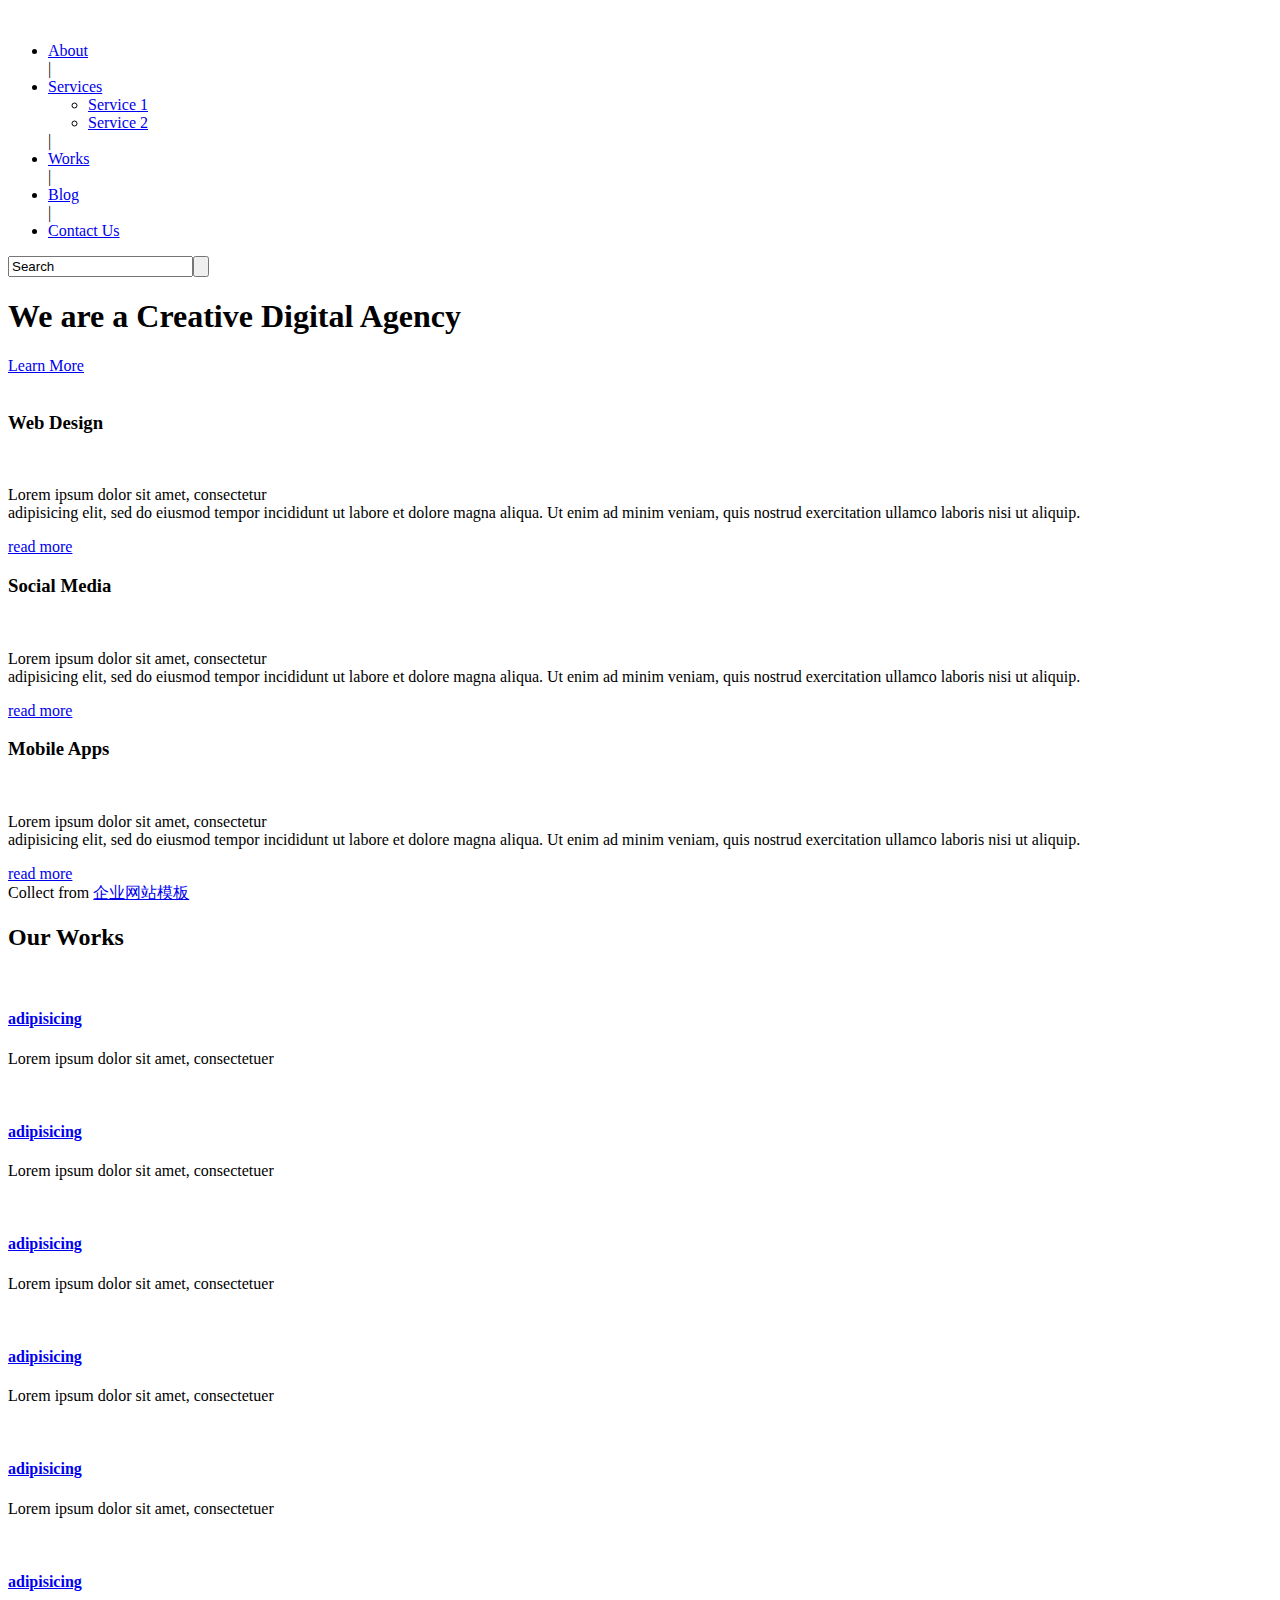
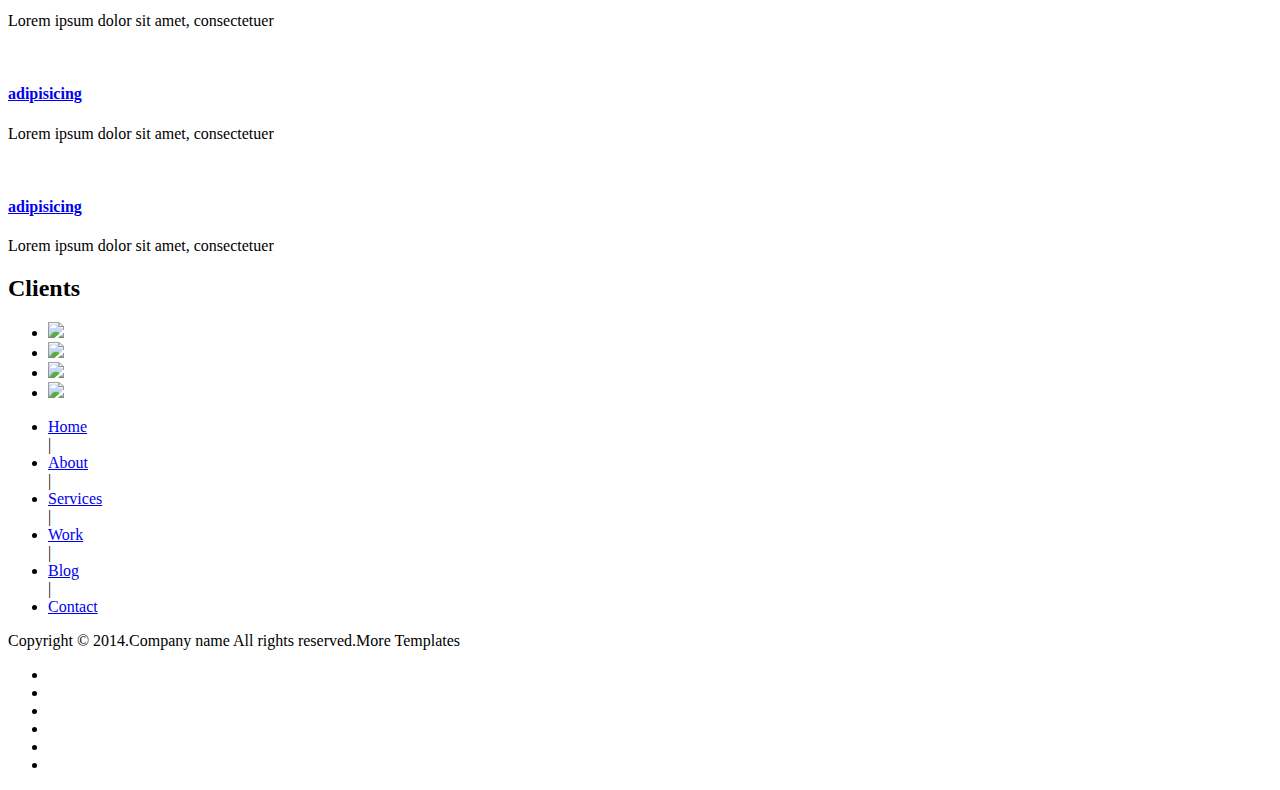
==== static/template/index.html @ 73702abd "update code" ====
<!DOCTYPE HTML>
<html>
<head>
<title>Home</title>
<meta name="viewport" content="width=device-width, initial-scale=1, maximum-scale=1">
<meta http-equiv="Content-Type" content="text/html; charset=utf-8" />
<link href="css/style.css" rel="stylesheet" type="text/css" media="all" />
<link href='http://fonts.googleapis.com/css?family=Open+Sans' rel='stylesheet' type='text/css'>
<!-- jQuery -->
<script type="text/javascript" src="js/jquery.min.js"></script>
<!-- Add fancyBox main JS and CSS files -->
<script src="js/jquery.magnific-popup.js" type="text/javascript"></script>
<link href="css/magnific-popup.css" rel="stylesheet" type="text/css">
		<script>
			$(document).ready(function() {
				$('.popup-with-zoom-anim').magnificPopup({
					type: 'inline',
					fixedContentPos: false,
					fixedBgPos: true,
					overflowY: 'auto',
					closeBtnInside: true,
					preloader: false,
					midClick: true,
					removalDelay: 300,
					mainClass: 'my-mfp-zoom-in'
			});
		});
		</script>
   <script src="js/jquery.hoverdir.js"></script>
		<script type="text/javascript">
			$(function() {
			
				$(' #da-thumbs > li ').each( function() { $(this).hoverdir({
					hoverDelay : 50,
					inverse : true
				}); } );

			});
    </script>
</head>
<body>
  <div class="header">	
      <div class="wrap"> 
          <div class="logo">
			 <a href="index.html"><img src="images/logo.png" alt=""/></a>
		  </div>
		  <div class="header-right">
			 <div id='cssmenu'>
				<ul>
				   <li><a href='about.html'><span>About</span></a></li> |
				   <li class='active'><a href='index.html'><span>Services</span></a> 
				       <ul>
				         <li class='has-sub'><a href='index.html'><span>Service 1</span></a></li>
				         <li class='has-sub'><a href='index.html'><span>Service 2</span></a></li>
				      </ul>
				   </li> |
				   <li class='has-sub'><a href='works.html'><span>Works</span></a></li> |
				   <li class='has-sub'><a href='blog.html'><span>Blog</span></a></li> |
				   <li class='last'><a href='contact.html'><span>Contact Us</span></a></li>
				</ul>
			 </div>
			 <div class="search_box">
				<form>
				   <input type="text" value="Search" onfocus="this.value = '';" onblur="if (this.value == '') {this.value = 'Search';}"><input type="submit" value="">
			    </form>
			 </div>
		   </div>
		   <div class="clear"></div>
      </div>
    </div>
	<div class="index-banner">
	  	<div class="wrap">
       	   <div class="wmuSlider example1">
			     <article style="position: absolute; width: 100%; opacity: 0;"> 
				   	<div class="banner-wrap">
						<div class="cont span_2_of_3">
						    <h1>We are a Creative Digital Agency</h1>
						</div>
						<div class="rsidebar span_1_of_3">
						  <div class="btn"><a href="works.html">Learn More</a></div>
						</div>
						<div class="clear"></div>
		    		</div>
					<div class="banner">
					     <img src="images/mac.png" alt=""/> 
					</div>
				 </article>
				 <article style="position: relative; width: 100%; opacity: 1;"> 
				   	<div class="banner-wrap">
						<div class="cont span_2_of_3">
						    <h1>We are a Creative Digital Agency</h1>
						</div>
						<div class="rsidebar span_1_of_3">
						  <div class="btn"><a href="works.html">Learn More</a></div>
						</div>
						<div class="clear"></div>
		    		</div>
						 <div class="banner">
						    <img src="images/mac1.png" alt=""/> 
						 </div>
				 </article>
				 <article style="position: absolute; width: 100%; opacity: 0;">
				   <div class="banner-wrap">
						<div class="cont span_2_of_3">
						    <h1>We are a Creative Digital Agency</h1>
						</div>
						<div class="rsidebar span_1_of_3">
						  <div class="btn"><a href="works.html">Learn More</a></div>
						</div>
						<div class="clear"></div>
		    		</div>
						 <div class="banner">
						    <img src="images/mac.png" alt=""/> 
						 </div>
				   </article>
				   <article style="position: absolute; width: 100%; opacity: 0;">
				   	 <div class="banner-wrap">
						<div class="cont span_2_of_3">
						    <h1>We are a Creative Digital Agency</h1>
						</div>
						<div class="rsidebar span_1_of_3">
						  <div class="btn"><a href="works.html">Learn More</a></div>
						</div>
						<div class="clear"></div>
		    		 </div>
						 <div class="banner">
						    <img src="images/mac1.png" alt=""/> 
						 </div>
				  </article>
				  <article style="position: absolute; width: 100%; opacity: 0;"> 
				   	<div class="banner-wrap">
						<div class="cont span_2_of_3">
						    <h1>We are a Creative Digital Agency</h1>
						</div>
						<div class="rsidebar span_1_of_3">
						  <div class="btn"><a href="works.html">Learn More</a></div>
						</div>
						<div class="clear"></div>
		    		</div>
						 <div class="banner">
						    <img src="images/mac.png" alt=""/> 
						 </div>
				</article>
				</div>
            </div>
            	 <script src="js/jquery.wmuSlider.js"></script> 
					<script>
       				     $('.example1').wmuSlider();         
   					</script> 	           	      
   		</div>
   		<div class="main">
		   <div class="wrap">
			 <div class="content-top">
				<div class="col_1_of_3 span_1_of_3">
					<h3>Web Design</h3>
					<img src="images/icon.png" alt=""/>
					<p>Lorem ipsum dolor sit amet, consectetur <br>adipisicing elit, sed do eiusmod tempor incididunt ut labore et dolore magna aliqua. Ut enim ad minim veniam, quis nostrud exercitation ullamco laboris nisi ut aliquip.</p>
					<div class="btn-link"><a href="#">read more</a></div>
				</div>
				<div class="col_1_of_3 span_1_of_3">
					<h3>Social Media</h3>
					<img src="images/icon1.png" alt=""/>
					<p>Lorem ipsum dolor sit amet, consectetur <br>adipisicing elit, sed do eiusmod tempor incididunt ut labore et dolore magna aliqua. Ut enim ad minim veniam, quis nostrud exercitation ullamco laboris nisi ut aliquip.</p>
					<div class="btn-link"><a href="#">read more</a></div>
				</div>
				<div class="col_1_of_3 span_1_of_3">
					<h3>Mobile Apps</h3>
					<img src="images/icon2.png" alt=""/>
					<p>Lorem ipsum dolor sit amet, consectetur <br>adipisicing elit, sed do eiusmod tempor incididunt ut labore et dolore magna aliqua. Ut enim ad minim veniam, quis nostrud exercitation ullamco laboris nisi ut aliquip.</p>
					<div class="btn-link"><a href="#">read more</a></div>
				</div>
			    <div class="clear"></div>
			</div>
		   </div>
		   <div class="tlinks">Collect from <a href="http://www.cssmoban.com/" >企业网站模板</a></div>
		<div class="content-bottom">
	      <div class="wrap">
	    	<h2 class="head">Our Works</h2>
			  <div class="bottom-box">
				<div class="col_1_of_4 span_1_of_4">
			     <a href="single.html" class="image" href="#">
				   <span class="rollover"></span>
				   <img class="imgborder" alt="" src="images/pic.jpg">			
                 </a>     
                     <div class="text"><h4><a href="#">adipisicing</a></h4>
						<p>Lorem ipsum dolor sit amet, consectetuer</p>
					</div>
				</div>
				<div class="col_1_of_4 span_1_of_4">
				   <a href="single.html" class="image" href="#">
				   <span class="rollover"></span>
				  <img class="imgborder" alt="" src="images/pic1.jpg">			
                 </a>   
					<div class="text"><h4><a href="#">adipisicing</a></h4>
						<p>Lorem ipsum dolor sit amet, consectetuer</p>
					</div>
				</div>
				<div class="col_1_of_4 span_1_of_4">
				 <a href="single.html" class="image" href="#">
				   <span class="rollover"></span>
				  <img class="imgborder" alt="" src="images/pic2.jpg">			
                 </a>   
					<div class="text"><h4><a href="#">adipisicing</a></h4>
						<p>Lorem ipsum dolor sit amet, consectetuer</p>
					</div>
				</div>
				<div class="col_1_of_4 span_1_of_4">
				 <a href="single.html" class="image" href="#">
				   <span class="rollover"></span>
				  <img class="imgborder" alt="" src="images/pic3.jpg">			
                 </a>   
					<div class="text"><h4><a href="#">adipisicing</a></h4>
						<p>Lorem ipsum dolor sit amet, consectetuer</p>
					</div>
				</div>
				 <div class="clear"></div>
			  </div>
		      <div class="section bottom">
				<div class="col_1_of_4 span_1_of_4">
				 <a href="single.html" class="image" href="#">
				   <span class="rollover"></span>
				  <img class="imgborder" alt="" src="images/pic4.jpg">			
                 </a>   
					<div class="text"><h4><a href="#">adipisicing</a></h4>
						<p>Lorem ipsum dolor sit amet, consectetuer</p>
					</div>
				</div>
				<div class="col_1_of_4 span_1_of_4">
				 <a href="single.html" class="image" href="#">
				   <span class="rollover"></span>
				  <img class="imgborder" alt="" src="images/pic5.jpg">			
                 </a>   
					<div class="text"><h4><a href="#">adipisicing</a></h4>
						<p>Lorem ipsum dolor sit amet, consectetuer</p>
					</div>
				</div>
				<div class="col_1_of_4 span_1_of_4">
				 <a href="single.html" class="image" href="#">
				   <span class="rollover"></span>
				  <img class="imgborder" alt="" src="images/pic6.jpg">			
                 </a>   
					<div class="text"><h4><a href="#">adipisicing</a></h4>
						<p>Lorem ipsum dolor sit amet, consectetuer</p>
					</div>
				</div>
				<div class="col_1_of_4 span_1_of_4">
				 <a href="single.html" class="image" href="#">
				   <span class="rollover"></span>
				  <img class="imgborder" alt="" src="images/pic7.jpg">			
                 </a>   
					<div class="text"><h4><a href="#">adipisicing</a></h4>
						<p>Lorem ipsum dolor sit amet, consectetuer</p>
					</div>
				</div>
				 <div class="clear"></div>
			</div>
		</div>
	</div>
    <div class="clients">
	  <div class="wrap">
	  	<h2 class="head">Clients</h2>
		 <ul id="flexiselDemo3">
			<li><img src="images/c1.png" /></li>
			<li><img src="images/c2.png" /></li>
			<li><img src="images/c3.png" /></li>
			<li><img src="images/c4.png" /></li>
		 </ul>
	<script type="text/javascript">
		$(window).load(function() {
			$("#flexiselDemo1").flexisel();
			$("#flexiselDemo2").flexisel({
				enableResponsiveBreakpoints: true,
		    	responsiveBreakpoints: { 
		    		portrait: { 
		    			changePoint:480,
		    			visibleItems: 1
		    		}, 
		    		landscape: { 
		    			changePoint:640,
		    			visibleItems: 2
		    		},
		    		tablet: { 
		    			changePoint:768,
		    			visibleItems: 3
		    		}
		    	}
		    });
		
			$("#flexiselDemo3").flexisel({
				visibleItems: 5,
				animationSpeed: 1000,
				autoPlay: true,
				autoPlaySpeed: 3000,    		
				pauseOnHover: true,
				enableResponsiveBreakpoints: true,
		    	responsiveBreakpoints: { 
		    		portrait: { 
		    			changePoint:480,
		    			visibleItems: 1
		    		}, 
		    		landscape: { 
		    			changePoint:640,
		    			visibleItems: 2
		    		},
		    		tablet: { 
		    			changePoint:768,
		    			visibleItems: 3
		    		}
		    	}
		    });
		    
		});
	</script>
	<script type="text/javascript" src="js/jquery.flexisel.js"></script>
     </div>
	</div>	  
   </div>
   <div class="footer">
   	    <div class="wrap">
   	    	<div class="footer-left">
		 		<ul class="footer-nav">
					<li><a href="index.html">Home</a></li> |
					<li><a href="about.html">About</a></li> | 
					<li><a href="index.html">Services</a></li> | 
					<li><a href="works.html">Work</a></li> |
					<li><a href="blog.html">Blog</a></li> | 
					<li><a href="contact.html">Contact</a></li>
				</ul>
				<div class="copy">
					<p>Copyright &copy; 2014.Company name All rights reserved.More Templates</p>
		        </div>
			</div>
			<div class="social">	
	           <ul>	
				    <li class="facebook"><a href="#"><span> </span></a></li>
				    <li class="linkedin"><a href="#"><span> </span></a></li>
				    <li class="twitter"><a href="#"><span> </span></a></li>	 
				    <li class="pinterest"><a href="#"><span> </span></a></li>
				    <li class="dribble"><a href="#"><span> </span></a></li>			
					<li class="google"><a href="#"><span> </span></a></li>
			  </ul>
		   </div>
		   <div class="clear"></div>
	    </div>
   </div>

</body>
</html>
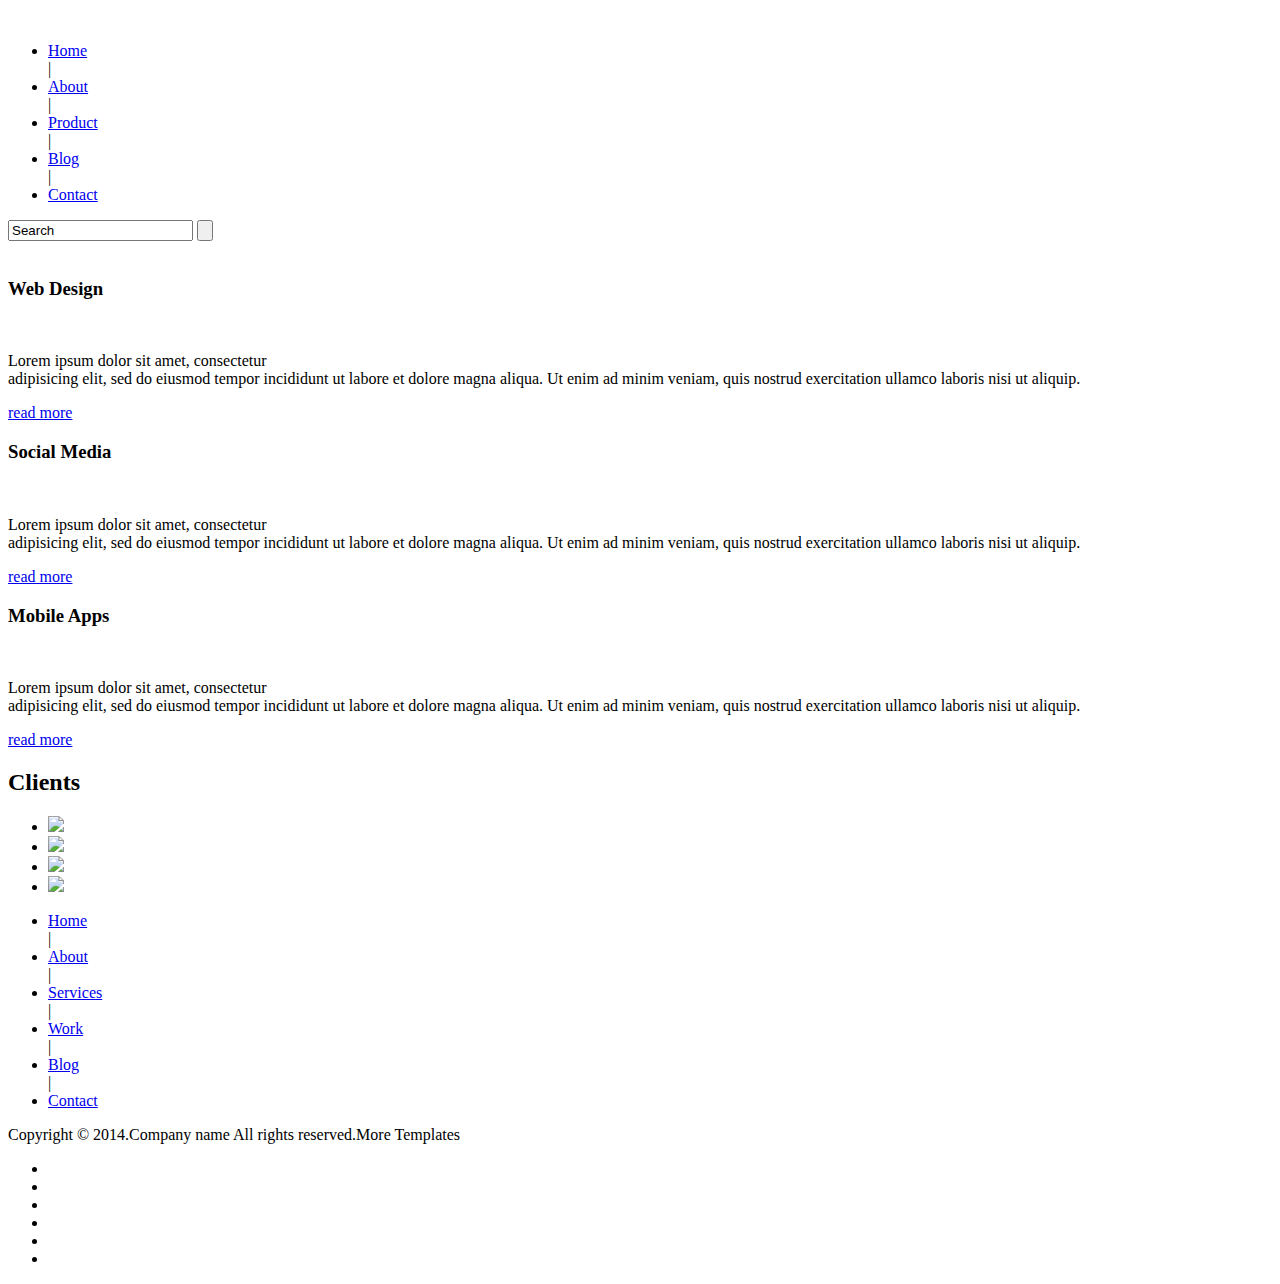
==== commit c30d838e: "update code" ====
--- a/static/template/index.html
+++ b/static/template/index.html
@@ -1,348 +1,276 @@
 <!DOCTYPE HTML>
 <html>
 <head>
-<title>Home</title>
-<meta name="viewport" content="width=device-width, initial-scale=1, maximum-scale=1">
-<meta http-equiv="Content-Type" content="text/html; charset=utf-8" />
-<link href="css/style.css" rel="stylesheet" type="text/css" media="all" />
-<link href='http://fonts.googleapis.com/css?family=Open+Sans' rel='stylesheet' type='text/css'>
-<!-- jQuery -->
-<script type="text/javascript" src="js/jquery.min.js"></script>
-<!-- Add fancyBox main JS and CSS files -->
-<script src="js/jquery.magnific-popup.js" type="text/javascript"></script>
-<link href="css/magnific-popup.css" rel="stylesheet" type="text/css">
-		<script>
-			$(document).ready(function() {
-				$('.popup-with-zoom-anim').magnificPopup({
-					type: 'inline',
-					fixedContentPos: false,
-					fixedBgPos: true,
-					overflowY: 'auto',
-					closeBtnInside: true,
-					preloader: false,
-					midClick: true,
-					removalDelay: 300,
-					mainClass: 'my-mfp-zoom-in'
+	<title>Home</title>
+	<meta name="viewport" content="width=device-width, initial-scale=1, maximum-scale=1">
+	<meta http-equiv="Content-Type" content="text/html; charset=utf-8" />
+	<link href="css/style.css" rel="stylesheet" type="text/css" media="all" />
+	<link href='http://fonts.googleapis.com/css?family=Open+Sans' rel='stylesheet' type='text/css'>
+	<!-- jQuery -->
+	<script type="text/javascript" src="js/jquery.min.js"></script>
+	<!-- Add fancyBox main JS and CSS files -->
+	<script src="js/jquery.magnific-popup.js" type="text/javascript"></script>
+	<link href="css/magnific-popup.css" rel="stylesheet" type="text/css">
+	<script>
+		$(document).ready(function () {
+			$('.popup-with-zoom-anim').magnificPopup({
+				type: 'inline',
+				fixedContentPos: false,
+				fixedBgPos: true,
+				overflowY: 'auto',
+				closeBtnInside: true,
+				preloader: false,
+				midClick: true,
+				removalDelay: 300,
+				mainClass: 'my-mfp-zoom-in'
 			});
 		});
+	</script>
+	<script src="js/jquery.hoverdir.js"></script>
+	<script type="text/javascript">
+		$(function () {
+			$(' #da-thumbs > li ').each(function () {
+				$(this).hoverdir({
+					hoverDelay: 50,
+					inverse: true
+				});
+			});
+
+		});
+	</script>
+</head>
+
+<body>
+	<div class="header">
+		<div class="wrap">
+			<div class="logo">
+				<a href="index.html">
+					<img src="images/logo.png" alt="" />
+				</a>
+			</div>
+			<div class="header-right">
+				<div id='cssmenu'>
+					<ul>
+						<li class='active'>
+							<a href="index.html">Home</a>
+						</li> |
+						<li class='has-sub'>
+							<a href="about.html">About</a>
+						</li> |
+						<li class='has-sub'>
+							<a href="product.html">Product</a>
+						</li> |
+						<li class='has-sub'>
+							<a href="blog.html">Blog</a>
+						</li> |
+						<li class='has-sub'>
+							<a href="contact.html">Contact</a>
+						</li>
+					</ul>
+				</div>
+				<div class="search_box">
+					<form>
+						<input type="text" value="Search" onfocus="this.value = '';" onblur="if (this.value == '') {this.value = 'Search';}">
+						<input type="submit" value="">
+					</form>
+				</div>
+			</div>
+			<div class="clear"></div>
+		</div>
+	</div>
+	<div class="index-banner">
+		<div class="wrap">
+			<div class="wmuSlider example1">
+				<article style="position: absolute; width: 100%; opacity: 0;">
+					<div class="banner">
+						<img src="images/mac.png" alt="" />
+					</div>
+				</article>
+				<article style="position: relative; width: 100%; opacity: 1;">
+					<div class="banner">
+						<img src="images/mac1.png" alt="" />
+					</div>
+				</article>
+				<article style="position: absolute; width: 100%; opacity: 0;">
+					<div class="banner">
+						<img src="images/mac.png" alt="" />
+					</div>
+				</article>
+			</div>
+		</div>
+		<script src="js/jquery.wmuSlider.js"></script>
+		<script>
+			$('.example1').wmuSlider();
 		</script>
-   <script src="js/jquery.hoverdir.js"></script>
-		<script type="text/javascript">
-			$(function() {
-			
-				$(' #da-thumbs > li ').each( function() { $(this).hoverdir({
-					hoverDelay : 50,
-					inverse : true
-				}); } );
-
-			});
-    </script>
-</head>
-<body>
-  <div class="header">	
-      <div class="wrap"> 
-          <div class="logo">
-			 <a href="index.html"><img src="images/logo.png" alt=""/></a>
-		  </div>
-		  <div class="header-right">
-			 <div id='cssmenu'>
-				<ul>
-				   <li><a href='about.html'><span>About</span></a></li> |
-				   <li class='active'><a href='index.html'><span>Services</span></a> 
-				       <ul>
-				         <li class='has-sub'><a href='index.html'><span>Service 1</span></a></li>
-				         <li class='has-sub'><a href='index.html'><span>Service 2</span></a></li>
-				      </ul>
-				   </li> |
-				   <li class='has-sub'><a href='works.html'><span>Works</span></a></li> |
-				   <li class='has-sub'><a href='blog.html'><span>Blog</span></a></li> |
-				   <li class='last'><a href='contact.html'><span>Contact Us</span></a></li>
-				</ul>
-			 </div>
-			 <div class="search_box">
-				<form>
-				   <input type="text" value="Search" onfocus="this.value = '';" onblur="if (this.value == '') {this.value = 'Search';}"><input type="submit" value="">
-			    </form>
-			 </div>
-		   </div>
-		   <div class="clear"></div>
-      </div>
-    </div>
-	<div class="index-banner">
-	  	<div class="wrap">
-       	   <div class="wmuSlider example1">
-			     <article style="position: absolute; width: 100%; opacity: 0;"> 
-				   	<div class="banner-wrap">
-						<div class="cont span_2_of_3">
-						    <h1>We are a Creative Digital Agency</h1>
-						</div>
-						<div class="rsidebar span_1_of_3">
-						  <div class="btn"><a href="works.html">Learn More</a></div>
-						</div>
-						<div class="clear"></div>
-		    		</div>
-					<div class="banner">
-					     <img src="images/mac.png" alt=""/> 
-					</div>
-				 </article>
-				 <article style="position: relative; width: 100%; opacity: 1;"> 
-				   	<div class="banner-wrap">
-						<div class="cont span_2_of_3">
-						    <h1>We are a Creative Digital Agency</h1>
-						</div>
-						<div class="rsidebar span_1_of_3">
-						  <div class="btn"><a href="works.html">Learn More</a></div>
-						</div>
-						<div class="clear"></div>
-		    		</div>
-						 <div class="banner">
-						    <img src="images/mac1.png" alt=""/> 
-						 </div>
-				 </article>
-				 <article style="position: absolute; width: 100%; opacity: 0;">
-				   <div class="banner-wrap">
-						<div class="cont span_2_of_3">
-						    <h1>We are a Creative Digital Agency</h1>
-						</div>
-						<div class="rsidebar span_1_of_3">
-						  <div class="btn"><a href="works.html">Learn More</a></div>
-						</div>
-						<div class="clear"></div>
-		    		</div>
-						 <div class="banner">
-						    <img src="images/mac.png" alt=""/> 
-						 </div>
-				   </article>
-				   <article style="position: absolute; width: 100%; opacity: 0;">
-				   	 <div class="banner-wrap">
-						<div class="cont span_2_of_3">
-						    <h1>We are a Creative Digital Agency</h1>
-						</div>
-						<div class="rsidebar span_1_of_3">
-						  <div class="btn"><a href="works.html">Learn More</a></div>
-						</div>
-						<div class="clear"></div>
-		    		 </div>
-						 <div class="banner">
-						    <img src="images/mac1.png" alt=""/> 
-						 </div>
-				  </article>
-				  <article style="position: absolute; width: 100%; opacity: 0;"> 
-				   	<div class="banner-wrap">
-						<div class="cont span_2_of_3">
-						    <h1>We are a Creative Digital Agency</h1>
-						</div>
-						<div class="rsidebar span_1_of_3">
-						  <div class="btn"><a href="works.html">Learn More</a></div>
-						</div>
-						<div class="clear"></div>
-		    		</div>
-						 <div class="banner">
-						    <img src="images/mac.png" alt=""/> 
-						 </div>
-				</article>
-				</div>
-            </div>
-            	 <script src="js/jquery.wmuSlider.js"></script> 
-					<script>
-       				     $('.example1').wmuSlider();         
-   					</script> 	           	      
-   		</div>
-   		<div class="main">
-		   <div class="wrap">
-			 <div class="content-top">
+	</div>
+	<div class="main">
+		<div class="wrap">
+			<div class="content-top">
 				<div class="col_1_of_3 span_1_of_3">
 					<h3>Web Design</h3>
-					<img src="images/icon.png" alt=""/>
-					<p>Lorem ipsum dolor sit amet, consectetur <br>adipisicing elit, sed do eiusmod tempor incididunt ut labore et dolore magna aliqua. Ut enim ad minim veniam, quis nostrud exercitation ullamco laboris nisi ut aliquip.</p>
-					<div class="btn-link"><a href="#">read more</a></div>
+					<img src="images/icon.png" alt="" />
+					<p>Lorem ipsum dolor sit amet, consectetur
+						<br>adipisicing elit, sed do eiusmod tempor incididunt ut labore et dolore magna aliqua. Ut enim ad minim veniam, quis
+						nostrud exercitation ullamco laboris nisi ut aliquip.</p>
+					<div class="btn-link">
+						<a href="#">read more</a>
+					</div>
 				</div>
 				<div class="col_1_of_3 span_1_of_3">
 					<h3>Social Media</h3>
-					<img src="images/icon1.png" alt=""/>
-					<p>Lorem ipsum dolor sit amet, consectetur <br>adipisicing elit, sed do eiusmod tempor incididunt ut labore et dolore magna aliqua. Ut enim ad minim veniam, quis nostrud exercitation ullamco laboris nisi ut aliquip.</p>
-					<div class="btn-link"><a href="#">read more</a></div>
+					<img src="images/icon1.png" alt="" />
+					<p>Lorem ipsum dolor sit amet, consectetur
+						<br>adipisicing elit, sed do eiusmod tempor incididunt ut labore et dolore magna aliqua. Ut enim ad minim veniam, quis
+						nostrud exercitation ullamco laboris nisi ut aliquip.</p>
+					<div class="btn-link">
+						<a href="#">read more</a>
+					</div>
 				</div>
 				<div class="col_1_of_3 span_1_of_3">
 					<h3>Mobile Apps</h3>
-					<img src="images/icon2.png" alt=""/>
-					<p>Lorem ipsum dolor sit amet, consectetur <br>adipisicing elit, sed do eiusmod tempor incididunt ut labore et dolore magna aliqua. Ut enim ad minim veniam, quis nostrud exercitation ullamco laboris nisi ut aliquip.</p>
-					<div class="btn-link"><a href="#">read more</a></div>
-				</div>
-			    <div class="clear"></div>
-			</div>
-		   </div>
-		   <div class="tlinks">Collect from <a href="http://www.cssmoban.com/" >企业网站模板</a></div>
-		<div class="content-bottom">
-	      <div class="wrap">
-	    	<h2 class="head">Our Works</h2>
-			  <div class="bottom-box">
-				<div class="col_1_of_4 span_1_of_4">
-			     <a href="single.html" class="image" href="#">
-				   <span class="rollover"></span>
-				   <img class="imgborder" alt="" src="images/pic.jpg">			
-                 </a>     
-                     <div class="text"><h4><a href="#">adipisicing</a></h4>
-						<p>Lorem ipsum dolor sit amet, consectetuer</p>
-					</div>
-				</div>
-				<div class="col_1_of_4 span_1_of_4">
-				   <a href="single.html" class="image" href="#">
-				   <span class="rollover"></span>
-				  <img class="imgborder" alt="" src="images/pic1.jpg">			
-                 </a>   
-					<div class="text"><h4><a href="#">adipisicing</a></h4>
-						<p>Lorem ipsum dolor sit amet, consectetuer</p>
-					</div>
-				</div>
-				<div class="col_1_of_4 span_1_of_4">
-				 <a href="single.html" class="image" href="#">
-				   <span class="rollover"></span>
-				  <img class="imgborder" alt="" src="images/pic2.jpg">			
-                 </a>   
-					<div class="text"><h4><a href="#">adipisicing</a></h4>
-						<p>Lorem ipsum dolor sit amet, consectetuer</p>
-					</div>
-				</div>
-				<div class="col_1_of_4 span_1_of_4">
-				 <a href="single.html" class="image" href="#">
-				   <span class="rollover"></span>
-				  <img class="imgborder" alt="" src="images/pic3.jpg">			
-                 </a>   
-					<div class="text"><h4><a href="#">adipisicing</a></h4>
-						<p>Lorem ipsum dolor sit amet, consectetuer</p>
-					</div>
-				</div>
-				 <div class="clear"></div>
-			  </div>
-		      <div class="section bottom">
-				<div class="col_1_of_4 span_1_of_4">
-				 <a href="single.html" class="image" href="#">
-				   <span class="rollover"></span>
-				  <img class="imgborder" alt="" src="images/pic4.jpg">			
-                 </a>   
-					<div class="text"><h4><a href="#">adipisicing</a></h4>
-						<p>Lorem ipsum dolor sit amet, consectetuer</p>
-					</div>
-				</div>
-				<div class="col_1_of_4 span_1_of_4">
-				 <a href="single.html" class="image" href="#">
-				   <span class="rollover"></span>
-				  <img class="imgborder" alt="" src="images/pic5.jpg">			
-                 </a>   
-					<div class="text"><h4><a href="#">adipisicing</a></h4>
-						<p>Lorem ipsum dolor sit amet, consectetuer</p>
-					</div>
-				</div>
-				<div class="col_1_of_4 span_1_of_4">
-				 <a href="single.html" class="image" href="#">
-				   <span class="rollover"></span>
-				  <img class="imgborder" alt="" src="images/pic6.jpg">			
-                 </a>   
-					<div class="text"><h4><a href="#">adipisicing</a></h4>
-						<p>Lorem ipsum dolor sit amet, consectetuer</p>
-					</div>
-				</div>
-				<div class="col_1_of_4 span_1_of_4">
-				 <a href="single.html" class="image" href="#">
-				   <span class="rollover"></span>
-				  <img class="imgborder" alt="" src="images/pic7.jpg">			
-                 </a>   
-					<div class="text"><h4><a href="#">adipisicing</a></h4>
-						<p>Lorem ipsum dolor sit amet, consectetuer</p>
-					</div>
-				</div>
-				 <div class="clear"></div>
-			</div>
-		</div>
-	</div>
-    <div class="clients">
-	  <div class="wrap">
-	  	<h2 class="head">Clients</h2>
-		 <ul id="flexiselDemo3">
-			<li><img src="images/c1.png" /></li>
-			<li><img src="images/c2.png" /></li>
-			<li><img src="images/c3.png" /></li>
-			<li><img src="images/c4.png" /></li>
-		 </ul>
-	<script type="text/javascript">
-		$(window).load(function() {
-			$("#flexiselDemo1").flexisel();
-			$("#flexiselDemo2").flexisel({
-				enableResponsiveBreakpoints: true,
-		    	responsiveBreakpoints: { 
-		    		portrait: { 
-		    			changePoint:480,
-		    			visibleItems: 1
-		    		}, 
-		    		landscape: { 
-		    			changePoint:640,
-		    			visibleItems: 2
-		    		},
-		    		tablet: { 
-		    			changePoint:768,
-		    			visibleItems: 3
-		    		}
-		    	}
-		    });
-		
-			$("#flexiselDemo3").flexisel({
-				visibleItems: 5,
-				animationSpeed: 1000,
-				autoPlay: true,
-				autoPlaySpeed: 3000,    		
-				pauseOnHover: true,
-				enableResponsiveBreakpoints: true,
-		    	responsiveBreakpoints: { 
-		    		portrait: { 
-		    			changePoint:480,
-		    			visibleItems: 1
-		    		}, 
-		    		landscape: { 
-		    			changePoint:640,
-		    			visibleItems: 2
-		    		},
-		    		tablet: { 
-		    			changePoint:768,
-		    			visibleItems: 3
-		    		}
-		    	}
-		    });
-		    
-		});
-	</script>
-	<script type="text/javascript" src="js/jquery.flexisel.js"></script>
-     </div>
-	</div>	  
-   </div>
-   <div class="footer">
-   	    <div class="wrap">
-   	    	<div class="footer-left">
-		 		<ul class="footer-nav">
-					<li><a href="index.html">Home</a></li> |
-					<li><a href="about.html">About</a></li> | 
-					<li><a href="index.html">Services</a></li> | 
-					<li><a href="works.html">Work</a></li> |
-					<li><a href="blog.html">Blog</a></li> | 
-					<li><a href="contact.html">Contact</a></li>
+					<img src="images/icon2.png" alt="" />
+					<p>Lorem ipsum dolor sit amet, consectetur
+						<br>adipisicing elit, sed do eiusmod tempor incididunt ut labore et dolore magna aliqua. Ut enim ad minim veniam, quis
+						nostrud exercitation ullamco laboris nisi ut aliquip.</p>
+					<div class="btn-link">
+						<a href="#">read more</a>
+					</div>
+				</div>
+				<div class="clear"></div>
+			</div>
+		</div>
+		<div class="clients">
+			<div class="wrap">
+				<h2 class="head">Clients</h2>
+				<ul id="flexiselDemo3">
+					<li>
+						<img src="images/c1.png" />
+					</li>
+					<li>
+						<img src="images/c2.png" />
+					</li>
+					<li>
+						<img src="images/c3.png" />
+					</li>
+					<li>
+						<img src="images/c4.png" />
+					</li>
+				</ul>
+				<script type="text/javascript">
+					$(window).load(function () {
+						$("#flexiselDemo1").flexisel();
+						$("#flexiselDemo2").flexisel({
+							enableResponsiveBreakpoints: true,
+							responsiveBreakpoints: {
+								portrait: {
+									changePoint: 480,
+									visibleItems: 1
+								},
+								landscape: {
+									changePoint: 640,
+									visibleItems: 2
+								},
+								tablet: {
+									changePoint: 768,
+									visibleItems: 3
+								}
+							}
+						});
+
+						$("#flexiselDemo3").flexisel({
+							visibleItems: 5,
+							animationSpeed: 1000,
+							autoPlay: true,
+							autoPlaySpeed: 3000,
+							pauseOnHover: true,
+							enableResponsiveBreakpoints: true,
+							responsiveBreakpoints: {
+								portrait: {
+									changePoint: 480,
+									visibleItems: 1
+								},
+								landscape: {
+									changePoint: 640,
+									visibleItems: 2
+								},
+								tablet: {
+									changePoint: 768,
+									visibleItems: 3
+								}
+							}
+						});
+
+					});
+				</script>
+				<script type="text/javascript" src="js/jquery.flexisel.js"></script>
+			</div>
+		</div>
+	</div>
+	<div class="footer">
+		<div class="wrap">
+			<div class="footer-left">
+				<ul class="footer-nav">
+					<li>
+						<a href="index.html">Home</a>
+					</li> |
+					<li>
+						<a href="about.html">About</a>
+					</li> |
+					<li>
+						<a href="index.html">Services</a>
+					</li> |
+					<li>
+						<a href="works.html">Work</a>
+					</li> |
+					<li>
+						<a href="blog.html">Blog</a>
+					</li> |
+					<li>
+						<a href="contact.html">Contact</a>
+					</li>
 				</ul>
 				<div class="copy">
 					<p>Copyright &copy; 2014.Company name All rights reserved.More Templates</p>
-		        </div>
-			</div>
-			<div class="social">	
-	           <ul>	
-				    <li class="facebook"><a href="#"><span> </span></a></li>
-				    <li class="linkedin"><a href="#"><span> </span></a></li>
-				    <li class="twitter"><a href="#"><span> </span></a></li>	 
-				    <li class="pinterest"><a href="#"><span> </span></a></li>
-				    <li class="dribble"><a href="#"><span> </span></a></li>			
-					<li class="google"><a href="#"><span> </span></a></li>
-			  </ul>
-		   </div>
-		   <div class="clear"></div>
-	    </div>
-   </div>
+				</div>
+			</div>
+			<div class="social">
+				<ul>
+					<li class="facebook">
+						<a href="#">
+							<span> </span>
+						</a>
+					</li>
+					<li class="linkedin">
+						<a href="#">
+							<span> </span>
+						</a>
+					</li>
+					<li class="twitter">
+						<a href="#">
+							<span> </span>
+						</a>
+					</li>
+					<li class="pinterest">
+						<a href="#">
+							<span> </span>
+						</a>
+					</li>
+					<li class="dribble">
+						<a href="#">
+							<span> </span>
+						</a>
+					</li>
+					<li class="google">
+						<a href="#">
+							<span> </span>
+						</a>
+					</li>
+				</ul>
+			</div>
+			<div class="clear"></div>
+		</div>
+	</div>
 
 </body>
+
 </html>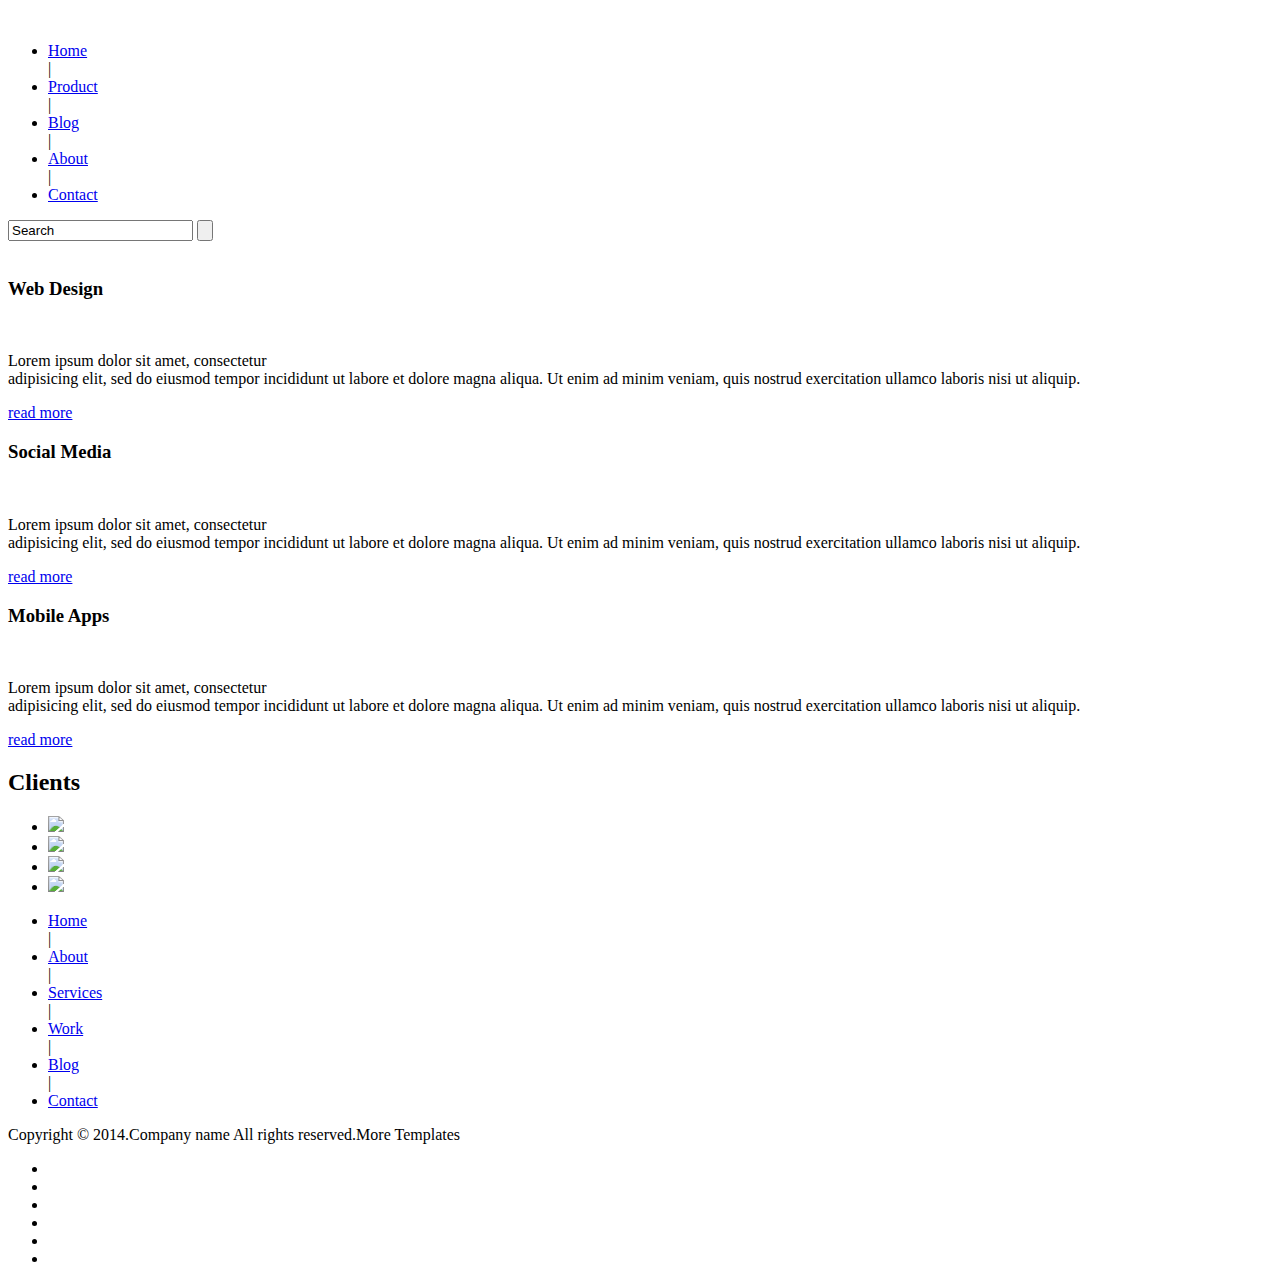
==== commit b1e9cabd: "update html template" ====
--- a/static/template/index.html
+++ b/static/template/index.html
@@ -1,11 +1,11 @@
 <!DOCTYPE HTML>
 <html>
+
 <head>
 	<title>Home</title>
 	<meta name="viewport" content="width=device-width, initial-scale=1, maximum-scale=1">
 	<meta http-equiv="Content-Type" content="text/html; charset=utf-8" />
 	<link href="css/style.css" rel="stylesheet" type="text/css" media="all" />
-	<link href='http://fonts.googleapis.com/css?family=Open+Sans' rel='stylesheet' type='text/css'>
 	<!-- jQuery -->
 	<script type="text/javascript" src="js/jquery.min.js"></script>
 	<!-- Add fancyBox main JS and CSS files -->
@@ -54,16 +54,16 @@
 						<li class='active'>
 							<a href="index.html">Home</a>
 						</li> |
-						<li class='has-sub'>
+						<li>
+							<a href="product.html">Product</a>
+						</li> |
+						<li>
+							<a href="blog.html">Blog</a>
+						</li> |
+						<li>
 							<a href="about.html">About</a>
 						</li> |
-						<li class='has-sub'>
-							<a href="product.html">Product</a>
-						</li> |
-						<li class='has-sub'>
-							<a href="blog.html">Blog</a>
-						</li> |
-						<li class='has-sub'>
+						<li>
 							<a href="contact.html">Contact</a>
 						</li>
 					</ul>
@@ -158,25 +158,6 @@
 				</ul>
 				<script type="text/javascript">
 					$(window).load(function () {
-						$("#flexiselDemo1").flexisel();
-						$("#flexiselDemo2").flexisel({
-							enableResponsiveBreakpoints: true,
-							responsiveBreakpoints: {
-								portrait: {
-									changePoint: 480,
-									visibleItems: 1
-								},
-								landscape: {
-									changePoint: 640,
-									visibleItems: 2
-								},
-								tablet: {
-									changePoint: 768,
-									visibleItems: 3
-								}
-							}
-						});
-
 						$("#flexiselDemo3").flexisel({
 							visibleItems: 5,
 							animationSpeed: 1000,
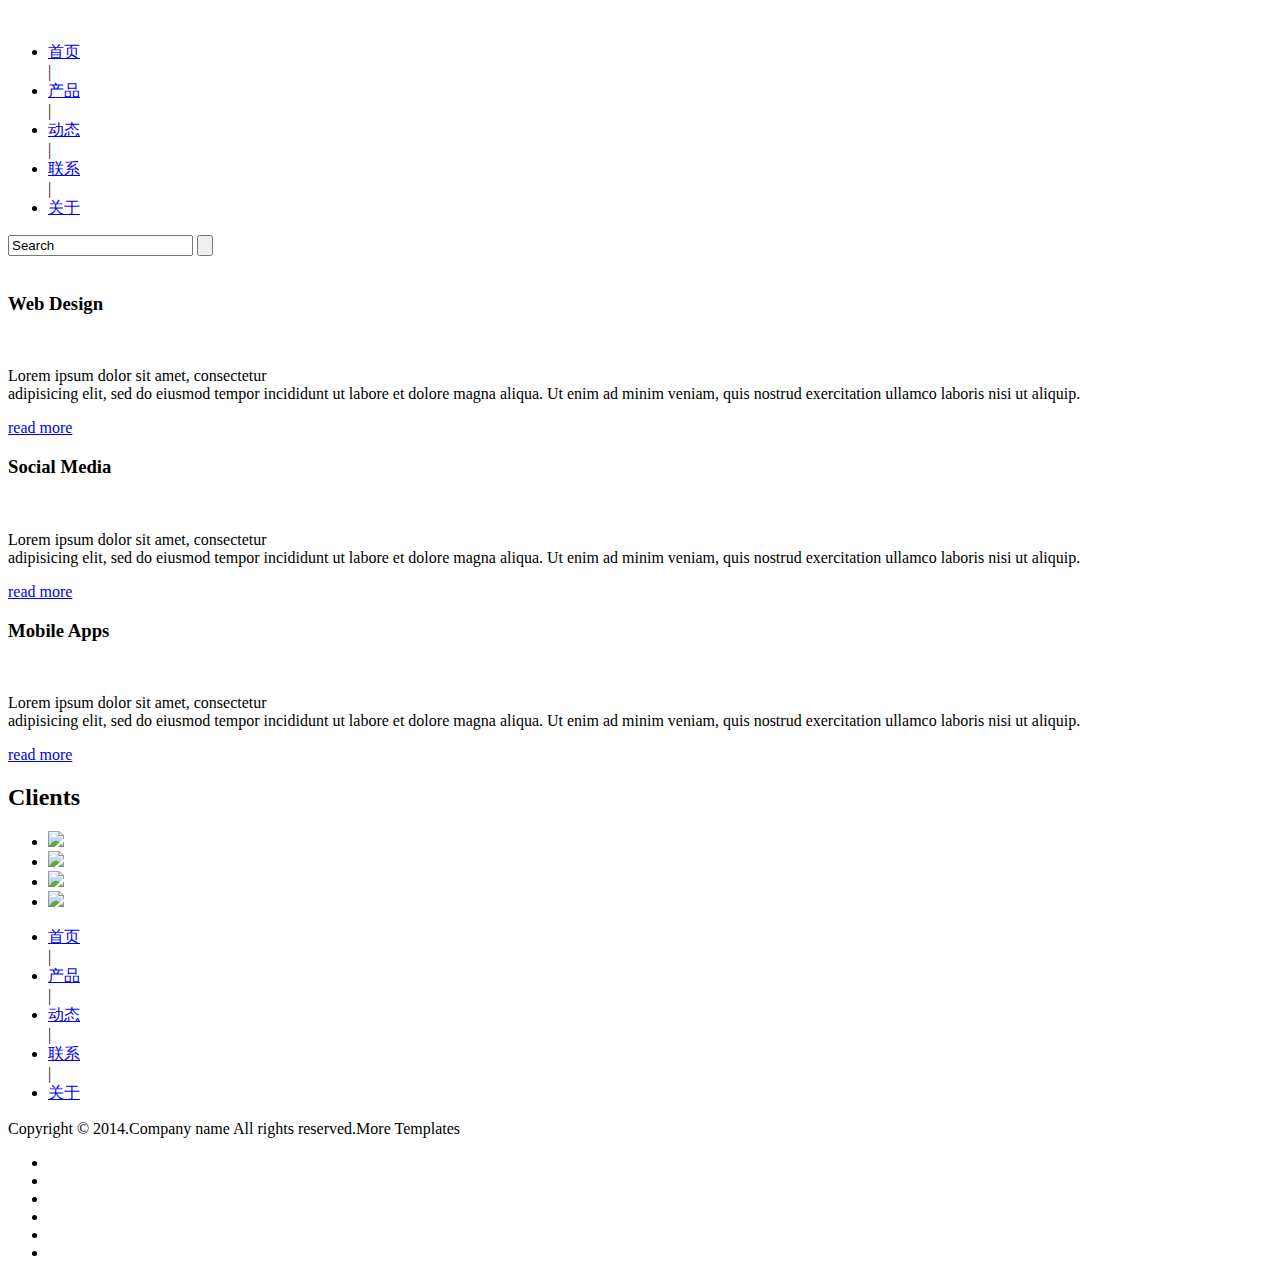
==== commit bdc97326: "update html template" ====
--- a/static/template/index.html
+++ b/static/template/index.html
@@ -2,7 +2,7 @@
 <html>
 
 <head>
-	<title>Home</title>
+	<title>首页</title>
 	<meta name="viewport" content="width=device-width, initial-scale=1, maximum-scale=1">
 	<meta http-equiv="Content-Type" content="text/html; charset=utf-8" />
 	<link href="css/style.css" rel="stylesheet" type="text/css" media="all" />
@@ -52,19 +52,19 @@
 				<div id='cssmenu'>
 					<ul>
 						<li class='active'>
-							<a href="index.html">Home</a>
-						</li> |
-						<li>
-							<a href="product.html">Product</a>
-						</li> |
-						<li>
-							<a href="blog.html">Blog</a>
-						</li> |
-						<li>
-							<a href="about.html">About</a>
-						</li> |
-						<li>
-							<a href="contact.html">Contact</a>
+							<a href="index.html">首页</a>
+						</li> |
+						<li>
+							<a href="product.html">产品</a>
+						</li> |
+						<li>
+							<a href="blog.html">动态</a>
+						</li> |
+						<li>
+							<a href="contact.html">联系</a>
+						</li> |
+						<li>
+							<a href="about.html">关于</a>
 						</li>
 					</ul>
 				</div>
@@ -192,22 +192,19 @@
 			<div class="footer-left">
 				<ul class="footer-nav">
 					<li>
-						<a href="index.html">Home</a>
-					</li> |
-					<li>
-						<a href="about.html">About</a>
-					</li> |
-					<li>
-						<a href="index.html">Services</a>
-					</li> |
-					<li>
-						<a href="works.html">Work</a>
-					</li> |
-					<li>
-						<a href="blog.html">Blog</a>
-					</li> |
-					<li>
-						<a href="contact.html">Contact</a>
+						<a href="index.html">首页</a>
+					</li> |
+					<li>
+						<a href="product.html">产品</a>
+					</li> |
+					<li>
+						<a href="blog.html">动态</a>
+					</li> |
+					<li>
+						<a href="contact.html">联系</a>
+					</li> |
+					<li>
+						<a href="about.html">关于</a>
 					</li>
 				</ul>
 				<div class="copy">
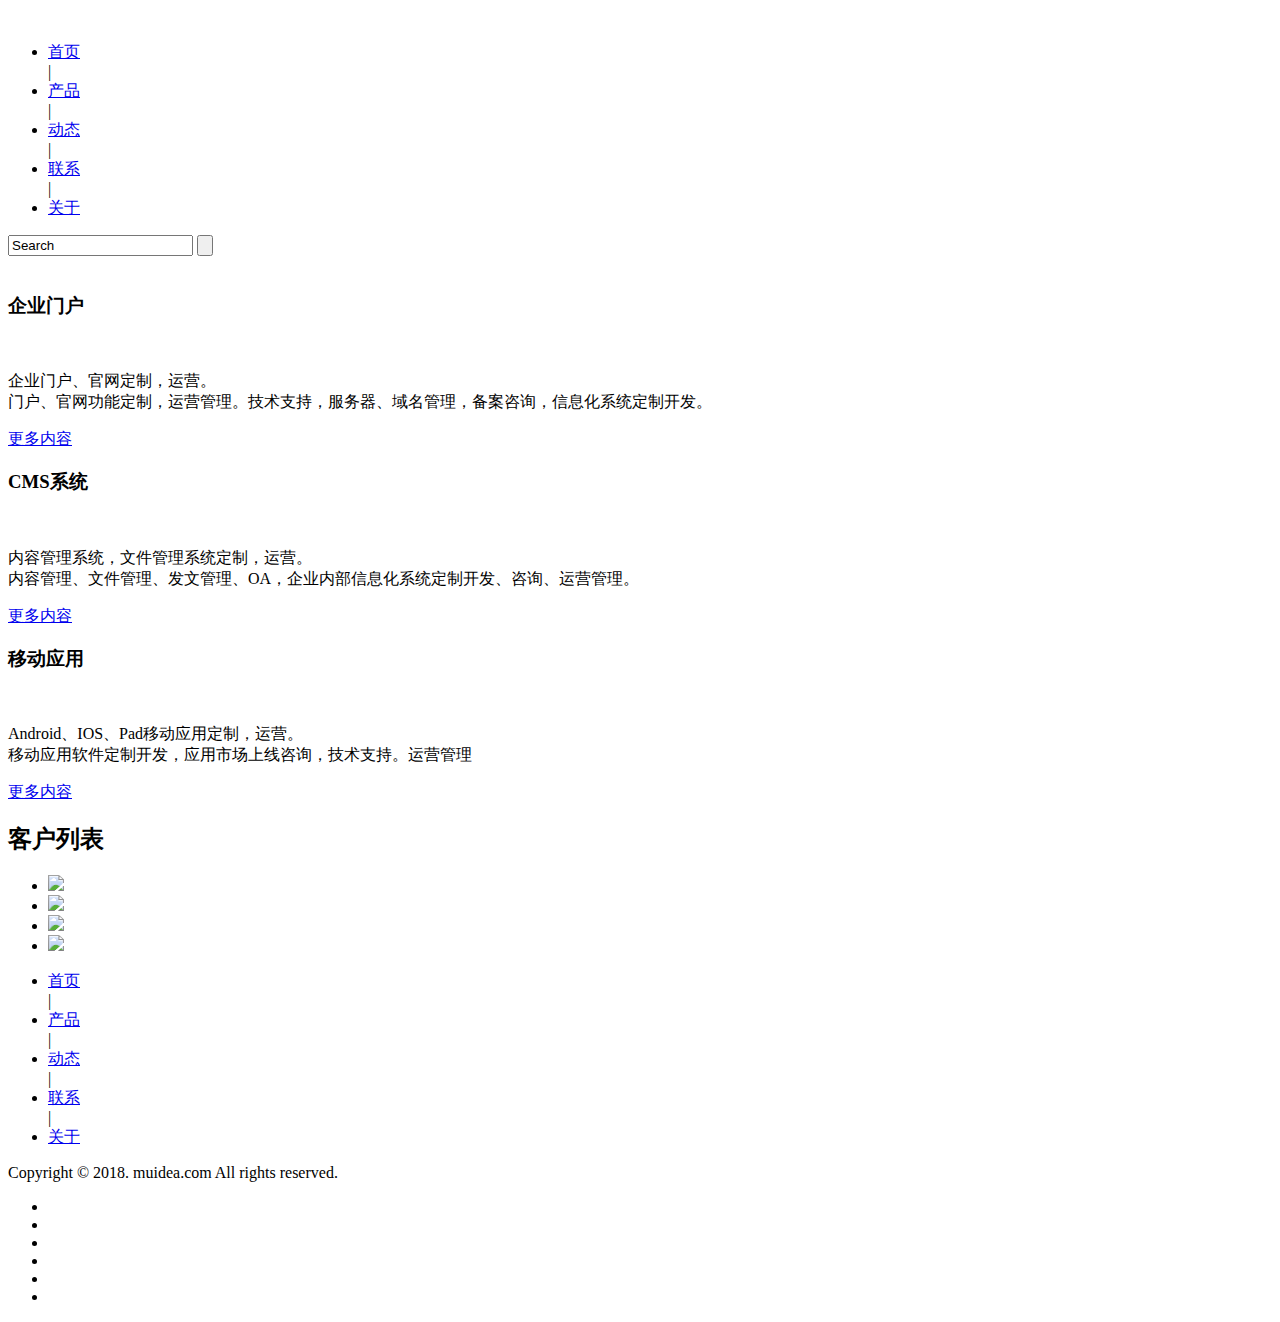
==== commit ba0c7d8f: "update html template" ====
--- a/static/template/index.html
+++ b/static/template/index.html
@@ -107,33 +107,30 @@
 		<div class="wrap">
 			<div class="content-top">
 				<div class="col_1_of_3 span_1_of_3">
-					<h3>Web Design</h3>
+					<h3>企业门户</h3>
 					<img src="images/icon.png" alt="" />
-					<p>Lorem ipsum dolor sit amet, consectetur
-						<br>adipisicing elit, sed do eiusmod tempor incididunt ut labore et dolore magna aliqua. Ut enim ad minim veniam, quis
-						nostrud exercitation ullamco laboris nisi ut aliquip.</p>
+					<p>企业门户、官网定制，运营。
+						<br>门户、官网功能定制，运营管理。技术支持，服务器、域名管理，备案咨询，信息化系统定制开发。</p>
 					<div class="btn-link">
-						<a href="#">read more</a>
+						<a href="product.html">更多内容</a>
 					</div>
 				</div>
 				<div class="col_1_of_3 span_1_of_3">
-					<h3>Social Media</h3>
+					<h3>CMS系统</h3>
 					<img src="images/icon1.png" alt="" />
-					<p>Lorem ipsum dolor sit amet, consectetur
-						<br>adipisicing elit, sed do eiusmod tempor incididunt ut labore et dolore magna aliqua. Ut enim ad minim veniam, quis
-						nostrud exercitation ullamco laboris nisi ut aliquip.</p>
+					<p>内容管理系统，文件管理系统定制，运营。
+						<br>内容管理、文件管理、发文管理、OA，企业内部信息化系统定制开发、咨询、运营管理。</p>
 					<div class="btn-link">
-						<a href="#">read more</a>
+						<a href="product.html">更多内容</a>
 					</div>
 				</div>
 				<div class="col_1_of_3 span_1_of_3">
-					<h3>Mobile Apps</h3>
+					<h3>移动应用</h3>
 					<img src="images/icon2.png" alt="" />
-					<p>Lorem ipsum dolor sit amet, consectetur
-						<br>adipisicing elit, sed do eiusmod tempor incididunt ut labore et dolore magna aliqua. Ut enim ad minim veniam, quis
-						nostrud exercitation ullamco laboris nisi ut aliquip.</p>
+					<p>Android、IOS、Pad移动应用定制，运营。
+						<br>移动应用软件定制开发，应用市场上线咨询，技术支持。运营管理</p>
 					<div class="btn-link">
-						<a href="#">read more</a>
+						<a href="product.html">更多内容</a>
 					</div>
 				</div>
 				<div class="clear"></div>
@@ -141,7 +138,7 @@
 		</div>
 		<div class="clients">
 			<div class="wrap">
-				<h2 class="head">Clients</h2>
+				<h2 class="head">客户列表</h2>
 				<ul id="flexiselDemo3">
 					<li>
 						<img src="images/c1.png" />
@@ -208,7 +205,7 @@
 					</li>
 				</ul>
 				<div class="copy">
-					<p>Copyright &copy; 2014.Company name All rights reserved.More Templates</p>
+					<p>Copyright &copy; 2018. muidea.com All rights reserved.</p>
 				</div>
 			</div>
 			<div class="social">
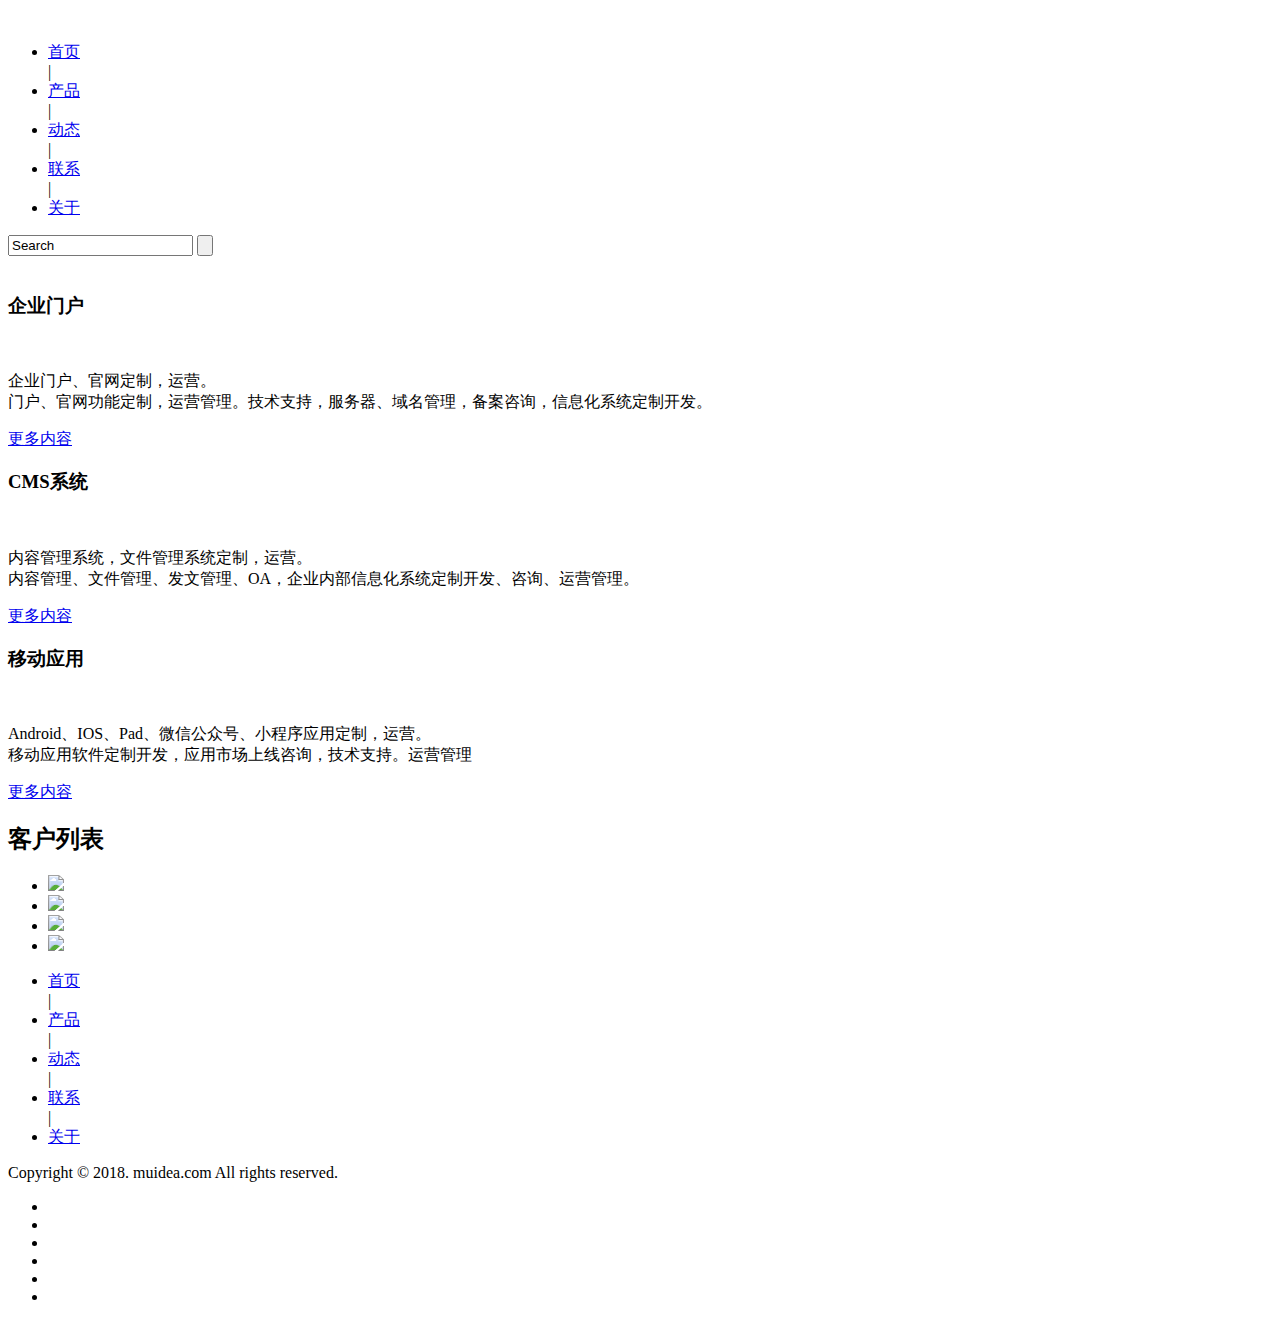
==== commit 1f34631d: "update code" ====
--- a/static/template/index.html
+++ b/static/template/index.html
@@ -80,7 +80,7 @@
 	</div>
 	<div class="index-banner">
 		<div class="wrap">
-			<div class="wmuSlider example1">
+			<div class="wmuSlider bannerPanel">
 				<article style="position: absolute; width: 100%; opacity: 0;">
 					<div class="banner">
 						<img src="images/mac.png" alt="" />
@@ -100,7 +100,7 @@
 		</div>
 		<script src="js/jquery.wmuSlider.js"></script>
 		<script>
-			$('.example1').wmuSlider();
+			$('.bannerPanel').wmuSlider();
 		</script>
 	</div>
 	<div class="main">
@@ -127,7 +127,7 @@
 				<div class="col_1_of_3 span_1_of_3">
 					<h3>移动应用</h3>
 					<img src="images/icon2.png" alt="" />
-					<p>Android、IOS、Pad移动应用定制，运营。
+					<p>Android、IOS、Pad、微信公众号、小程序应用定制，运营。
 						<br>移动应用软件定制开发，应用市场上线咨询，技术支持。运营管理</p>
 					<div class="btn-link">
 						<a href="product.html">更多内容</a>
